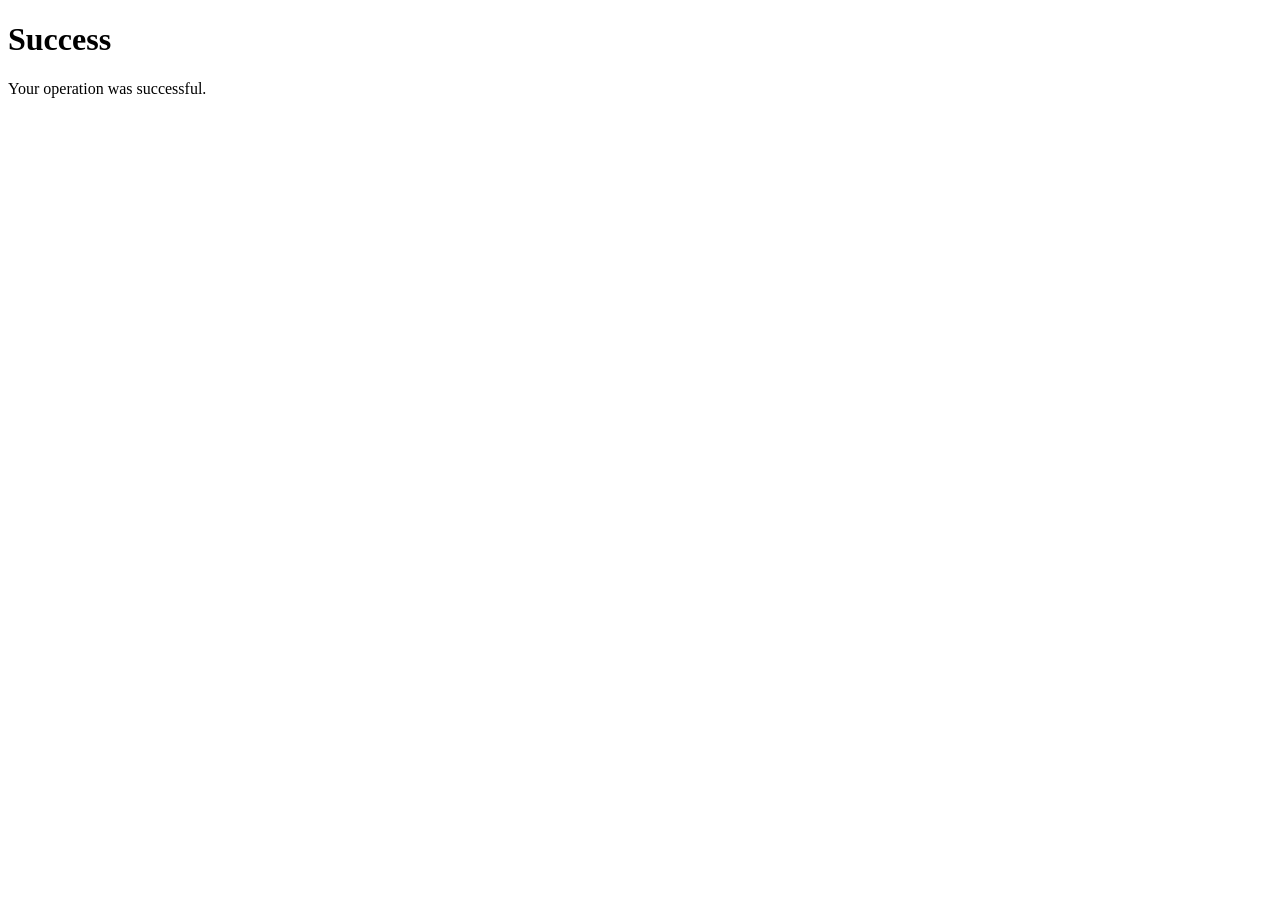
==== core/src/main/resources/templates/success.html @ fce10ca0 "core: Add admin panel" ====
<!DOCTYPE html>
<html lang="en">
<head>
    <meta charset="UTF-8">
    <meta name="viewport" content="width=device-width, initial-scale=1">
    <title>Success</title>
</head>
<body>
<h1>Success</h1>
<p>Your operation was successful.</p>
</body>
</html>
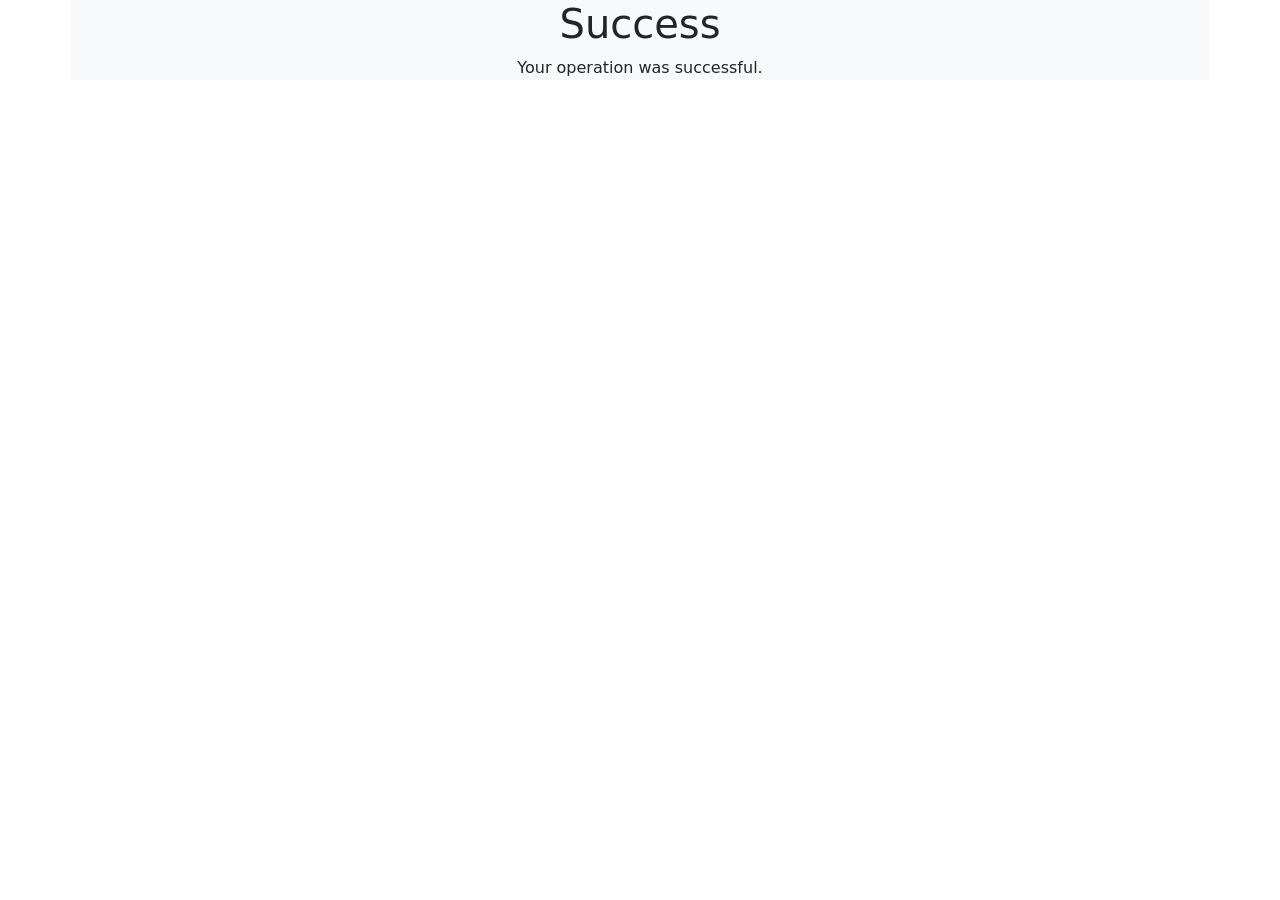
==== commit 8eb30bf7: "Merge branch 'develop'" ====
--- a/core/src/main/resources/templates/success.html
+++ b/core/src/main/resources/templates/success.html
@@ -1,12 +1,16 @@
 <!DOCTYPE html>
-<html lang="en">
+<html lang="en" xmlns="http://www.w3.org/1999/html">
 <head>
     <meta charset="UTF-8">
     <meta name="viewport" content="width=device-width, initial-scale=1">
     <title>Success</title>
+    <link href="https://cdn.jsdelivr.net/npm/bootstrap@5.3.3/dist/css/bootstrap.min.css" rel="stylesheet" integrity="sha384-QWTKZyjpPEjISv5WaRU9OFeRpok6YctnYmDr5pNlyT2bRjXh0JMhjY6hW+ALEwIH" crossorigin="anonymous">
 </head>
 <body>
-<h1>Success</h1>
-<p>Your operation was successful.</p>
+<div class="container bg-light text-center">
+    <h1>Success</h1>
+    <p>Your operation was successful.</p>
+</div>
+<script src="https://cdn.jsdelivr.net/npm/bootstrap@5.3.3/dist/js/bootstrap.bundle.min.js" integrity="sha384-YvpcrYf0tY3lHB60NNkmXc5s9fDVZLESaAA55NDzOxhy9GkcIdslK1eN7N6jIeHz" crossorigin="anonymous"></script>
 </body>
 </html>
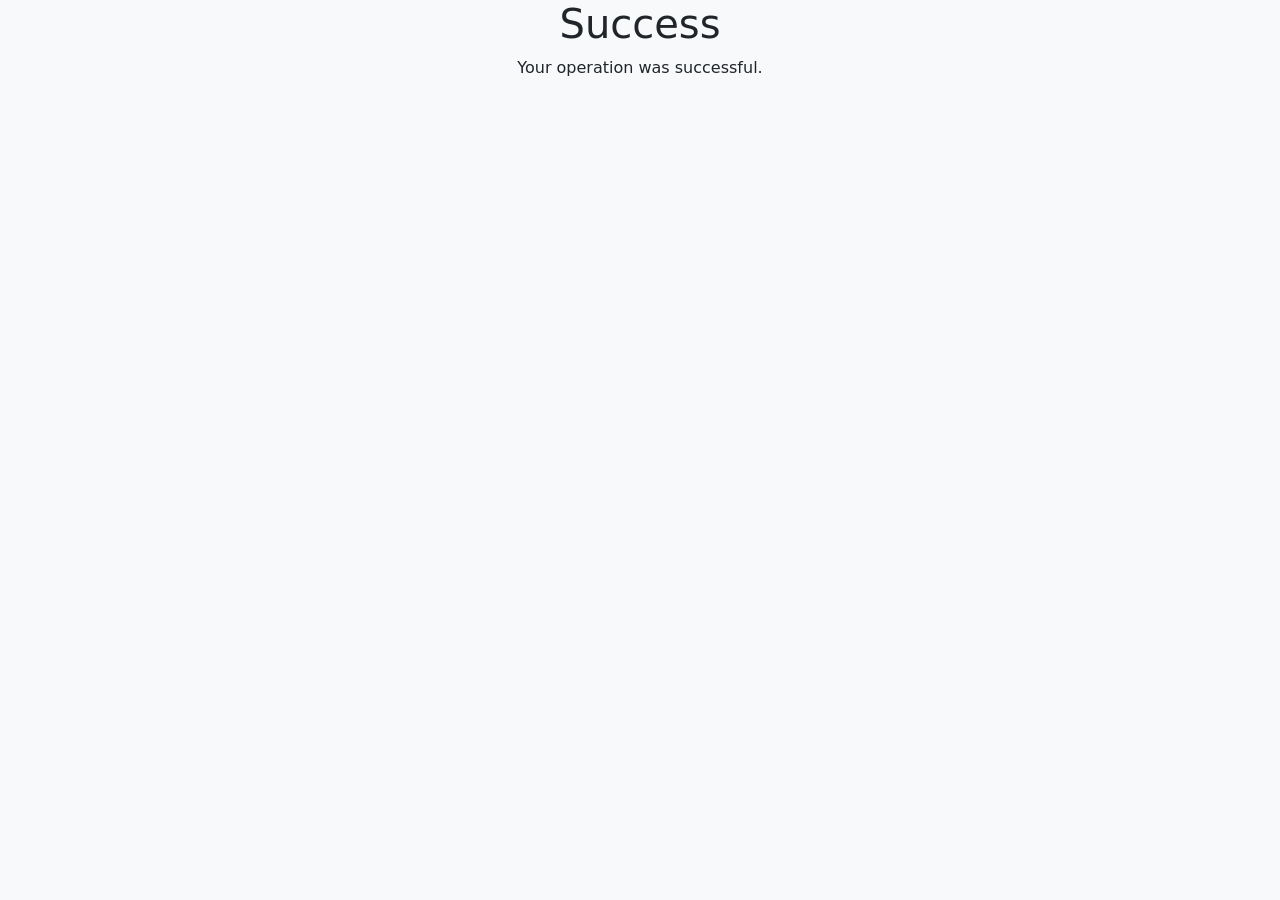
==== commit e6d76aa9: "Update control panel design" ====
--- a/core/src/main/resources/templates/success.html
+++ b/core/src/main/resources/templates/success.html
@@ -6,8 +6,8 @@
     <title>Success</title>
     <link href="https://cdn.jsdelivr.net/npm/bootstrap@5.3.3/dist/css/bootstrap.min.css" rel="stylesheet" integrity="sha384-QWTKZyjpPEjISv5WaRU9OFeRpok6YctnYmDr5pNlyT2bRjXh0JMhjY6hW+ALEwIH" crossorigin="anonymous">
 </head>
-<body>
-<div class="container bg-light text-center">
+<body class="bg-light">
+<div class="container text-center">
     <h1>Success</h1>
     <p>Your operation was successful.</p>
 </div>
